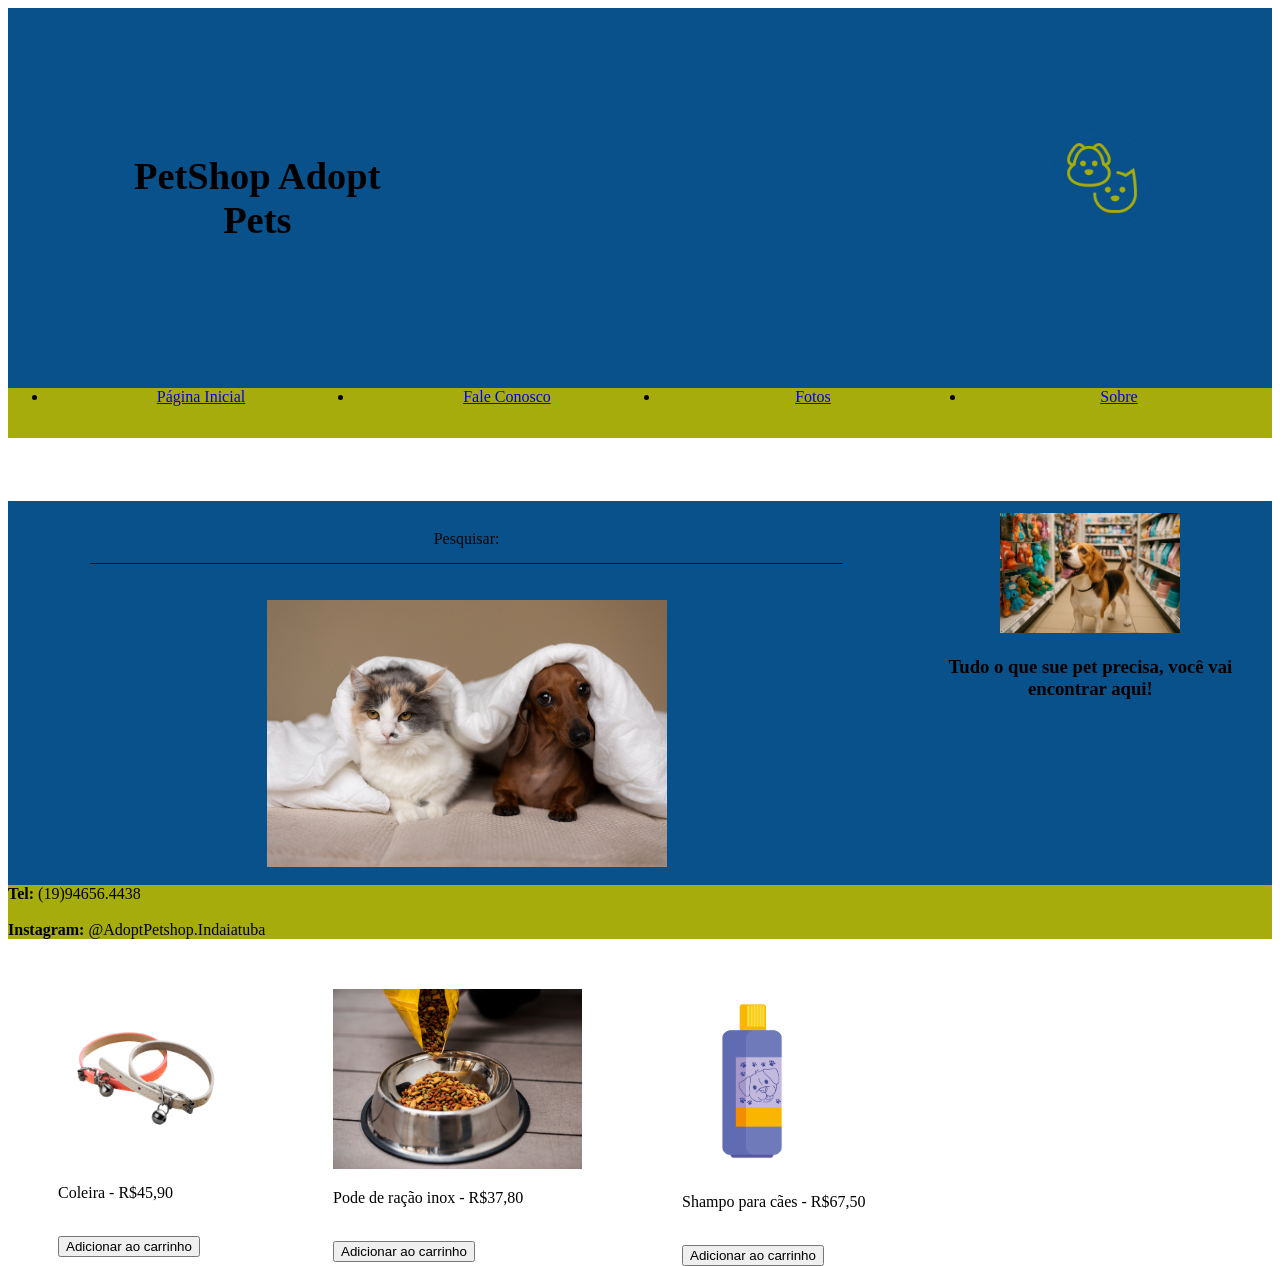
==== index.html @ 33e1f33c "atualização" ====
<!DOCTYPE html>
<html lang="pt-br">
<head>
    <meta charset="UTF-8">
    
    <meta name="viewport" content="width=device-width, initial-scale=1.0">
    <meta name="descrição" content="PetShop">
    <meta name="keywords" content="animais, petshop, banho e tosa, ração">
    <meta name="author" content="Ana Messias, Ayumi K Machia">


<link rel="stylesheet" href="style.css">
<link rel="shortcut icon" href="Imagens/LogoMarca.png" type="png" alt="Logo da marca">

    <title>PetsShop Adopt Pets</title>
</head>
<body>
    <div class="container">
        <header> <!--Informações presentes na guia-->

            <div class="nome_da_marca">
                <h1>PetShop Adopt Pets</h1>
            </div>

            <div class="header_img">
            <img src="Imagens/LogoMarca.png" alt="Logo da empresa" width="100px">
            </div>

        </header>
    </div>

     <nav> <!--Área de menu-->
        <ul>
            <li><a href="index.html" title="Início">Página Inicial</a></li>
            <li><a href="contato.html" title="Entre em contato">Fale Conosco</a></li>
            <li><a href="fotos.html" title="Resultado de clientes">Fotos</a></li>
            <li><a href="sobre.html" title="Conheça a empresa">Sobre</a></li>
        </ul>
        </nav>
 <main>
     <section> <!--Área de pesquisa-->
        <p>Pesquisar: ______________________________________________________________________________________________</p>
        <br>
        <img src="Imagens/cão e gato.jpg" width="400px">
     </section>
    
    <!--parte lateral-->
    <aside>
        <img src="Imagens/Cão olhado as prateleiras.png" alt="Cão olhado as prateleiras." width="180px">
        <h3>Tudo o que sue pet precisa, você vai encontrar aqui!</h3>
    </aside>
 </main>
 <!--Informações de contato abaixo do título-->
 <footer><strong>Tel:</strong> (19)94656.4438<br><br><strong>Instagram:</strong> @AdoptPetshop.Indaiatuba</footer>


 <div class="conjunto_de_produtos_A"> <!--Produtos em amostra na página-->

    <div class="produto1">
      <img src="Imagens/Coleira img.png"  width="175px"> <br><p>Coleira - R$45,90</p><br>
      <button >Adicionar ao carrinho</button>
    </div>
    <div class="produto2">
      <img src="Imagens/Ração.jpg"  width="249px"> <br><p>Pode de ração inox - R$37,80</p><br>
      <button >Adicionar ao carrinho</button>
    </div>

    <div class="produto3">
      <img src="Imagens/Shampo para cães.jpg"  width="140px"> <br><p>Shampo para cães - R$67,50</p><br>
      <button >Adicionar ao carrinho</button>
    </div>

 </div>
---- style.css ----
header{
    display: flex;
    text-align: center;
    background-color: #08518B;
    color:black ;
    padding: 5% ;

}

.nome_da_marca{
    padding-right: 45%;
}


.header_img{
    padding-left: 20%;
}

footer{
    background-color: rgb(252, 177, 245);
}



body{
    background-color:white;
    
    

}
/* container do nome da marca*/
.container{
    padding: 5%;
    background-color:#08518B;
    text-align: center;
    font-size: 120%;

    

}
nav ul{
    text-align: center;
    background-color: #A5AC0B;
    color: black;
    display: flex;
    height: 50px;
    margin: 0%;
}

nav li{
    width:25%;
   
}

footer{
    background-color: #A5AC0B;
}

.menu1, .menu2, .menu3, .menu4{
    width:25% ;
}
main{
    text-align: center;
    padding: 1%;
    background-color: #08518B;
    display: flex;
    padding-left: 5%;
    margin-top: 5%;
    
}

aside{
    padding-left: 5%;
    text-align: center;
    width: 30%;


}

section{

    padding: 1px;
    color:rgb(5, 5, 5);
    width:70% ;
    
}


/*Página inicial*/
.conjunto_de_produtos_A{
    display: flex;
}
.produto1, .produto2, .produto3{
    padding:50px;
    text-align: 33,3%;
    height: 120px;
}

/*Pág Fotos*/
.fotos_da_loja{

}
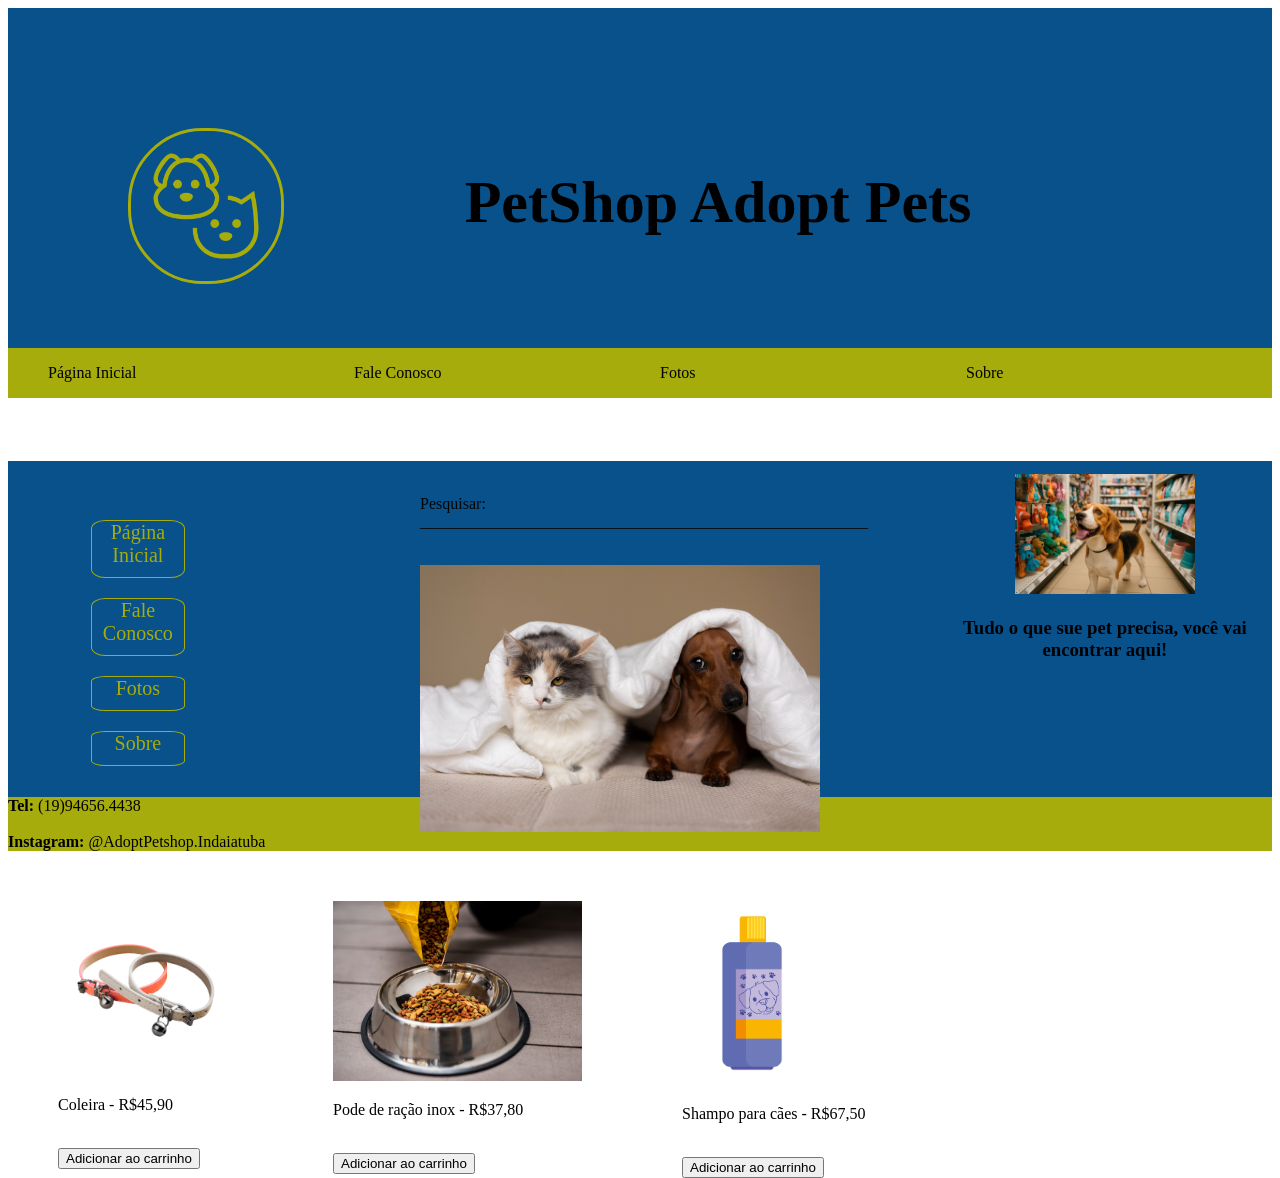
==== commit dc3c9c95: "atualização de menu lateral" ====
--- a/index.html
+++ b/index.html
@@ -18,18 +18,16 @@
     <div class="container">
         <header> <!--Informações presentes na guia-->
 
-            <div class="nome_da_marca">
-                <h1>PetShop Adopt Pets</h1>
-            </div>
+             <img src="Imagens/LogoMarca.png" alt="Logo da empresa" width="50px">
+        
+            <h1>PetShop Adopt Pets</h1>
 
-            <div class="header_img">
-            <img src="Imagens/LogoMarca.png" alt="Logo da empresa" width="100px">
-            </div>
+        
 
         </header>
     </div>
 
-     <nav> <!--Área de menu-->
+     <nav class="menu-topo"> <!--Área de menu-->
         <ul>
             <li><a href="index.html" title="Início">Página Inicial</a></li>
             <li><a href="contato.html" title="Entre em contato">Fale Conosco</a></li>
@@ -38,8 +36,18 @@
         </ul>
         </nav>
  <main>
+
+    <nav class="menu-lateral"> <!--Área de menu-->
+        <ul>
+            <li><a href="index.html" title="Início">Página Inicial</a></li>
+            <li><a href="contato.html" title="Entre em contato">Fale Conosco</a></li>
+            <li><a href="fotos.html" title="Resultado de clientes">Fotos</a></li>
+            <li><a href="sobre.html" title="Conheça a empresa">Sobre</a></li>
+        </ul>
+        </nav>
+
      <section> <!--Área de pesquisa-->
-        <p>Pesquisar: ______________________________________________________________________________________________</p>
+        <p>Pesquisar: ________________________________________________________</p>
         <br>
         <img src="Imagens/cão e gato.jpg" width="400px">
      </section>
--- a/style.css
+++ b/style.css
@@ -1,20 +1,81 @@
+.container{
+    width: 90%;
+    margin: auto;
+    justify-items: center;
+    
+}
+
 header{
     display: flex;
-    text-align: center;
+    flex: 6;
+    text-align:center;
     background-color: #08518B;
     color:black ;
     padding: 5% ;
+    height: 100px;
+    justify-content: center;
+    
+    
+
+
+}
+header h1{
+    flex:2;
+    align-items:center;
+    font-size: 60px;
+    padding: 0px 100px 0px 100px;
+    width: 700px;
+}
+
+
+header img{
+    width: 150px;
+    height: 150px;
+    border: solid #A5AC0B 3px;
+    border-radius: 75px;
+   
 
 }
 
-.nome_da_marca{
-    padding-right: 45%;
+.menu-lateral {
+    text-align: center;
+    height: 50px;
+    margin: 20px;
+    text-decoration:none;
+    padding-bottom: 10px;
+    flex:1;
+    flex: block;
+    display:1;
+    
+
 }
 
+.menu-lateral li{
+    font-size: 20px;
+    list-style: none;
+    gap:10px;
+    padding: 10px;
+    
 
-.header_img{
-    padding-left: 20%;
 }
+
+.menu-lateral a{
+    display: block;
+    text-decoration: none;
+    color: #A5AC0B;
+    border-radius: 15%;
+    background-color: transparent;
+    border: solid 1px  #A5AC0B;
+    gap:15px;
+    padding-bottom: 10px;
+
+}
+
+.menu-lateral a:hover{
+    background-color: white;
+
+}
+
 
 footer{
     background-color: rgb(252, 177, 245);
@@ -24,7 +85,7 @@
 
 body{
     background-color:white;
-    
+    display:5;
     
 
 }
@@ -38,8 +99,8 @@
     
 
 }
-nav ul{
-    text-align: center;
+
+.menu-topo {
     background-color: #A5AC0B;
     color: black;
     display: flex;
@@ -47,9 +108,27 @@
     margin: 0%;
 }
 
-nav li{
+.menu-topo ul{
+    display: flex;
+    width: 100%;
+    justify-content: center;
+}
+
+.menu-topo li{
     width:25%;
+    list-style: none;
    
+}
+
+.menu-topo a{
+     text-decoration: none;
+    color: black;
+    
+}
+
+.menu-topo a:hover{
+    background-color: white;
+
 }
 
 footer{
@@ -64,27 +143,29 @@
     padding: 1%;
     background-color: #08518B;
     display: flex;
-    padding-left: 5%;
     margin-top: 5%;
+    flex:6;
     
 }
 
 aside{
     padding-left: 5%;
     text-align: center;
-    width: 30%;
+    flex:2;
 
 
 }
 
 section{
 
-    padding: 1px;
+    padding: 5px;
+    margin-left: 200px;
     color:rgb(5, 5, 5);
-    width:70% ;
+    flex:3;
+    height:300px;
+    text-align: justify;
+}
     
-}
-
 
 /*Página inicial*/
 .conjunto_de_produtos_A{
@@ -96,8 +177,3 @@
     height: 120px;
 }
 
-/*Pág Fotos*/
-.fotos_da_loja{
-
-}
-
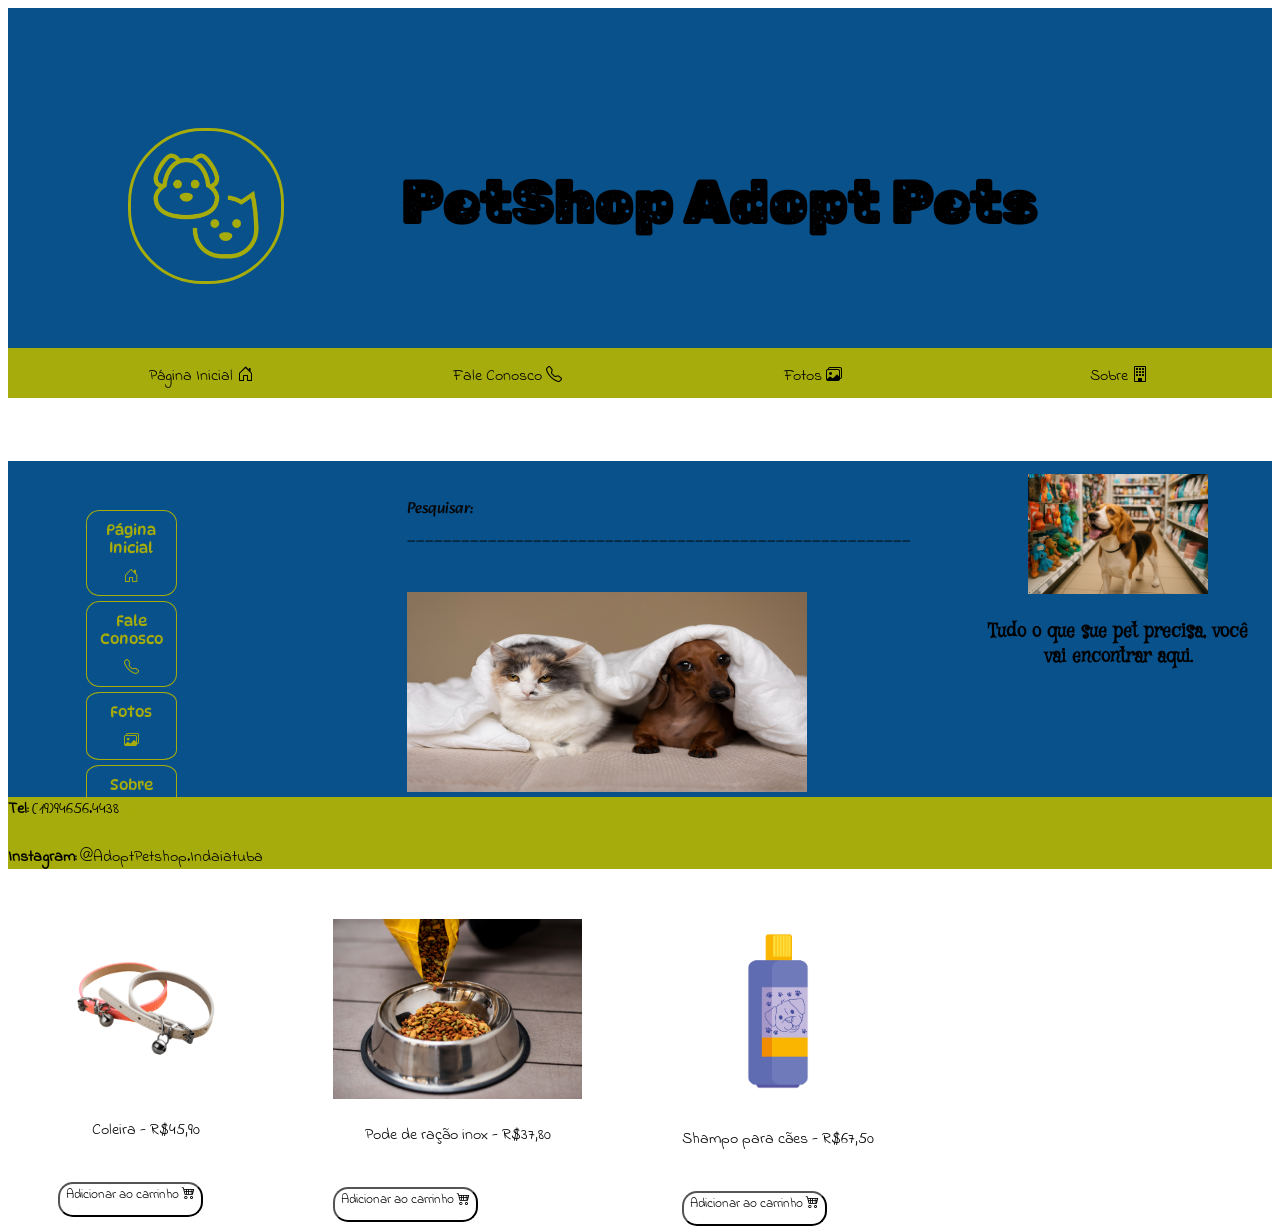
==== commit 2ef47f15: "atualização" ====
--- a/index.html
+++ b/index.html
@@ -29,33 +29,33 @@
 
      <nav class="menu-topo"> <!--Área de menu-->
         <ul>
-            <li><a href="index.html" title="Início">Página Inicial</a></li>
-            <li><a href="contato.html" title="Entre em contato">Fale Conosco</a></li>
-            <li><a href="fotos.html" title="Resultado de clientes">Fotos</a></li>
-            <li><a href="sobre.html" title="Conheça a empresa">Sobre</a></li>
+            <li><a href="index.html" title="Início">Página Inicial</a> <i class="bi bi-house-door"></i></li>
+            <li><a href="contato.html" title="Entre em contato">Fale Conosco</a> <i class="bi bi-telephone"></i></i></li>
+            <li><a href="fotos.html" title="Resultado de clientes">Fotos</a> <i class="bi bi-images"></i></li>
+            <li><a href="sobre.html" title="Conheça a empresa">Sobre</a> <i class="bi bi-building"></i></li>
         </ul>
         </nav>
  <main>
 
     <nav class="menu-lateral"> <!--Área de menu-->
         <ul>
-            <li><a href="index.html" title="Início">Página Inicial</a></li>
-            <li><a href="contato.html" title="Entre em contato">Fale Conosco</a></li>
-            <li><a href="fotos.html" title="Resultado de clientes">Fotos</a></li>
-            <li><a href="sobre.html" title="Conheça a empresa">Sobre</a></li>
+            <li><a href="index.html" title="Início">Página Inicial</a> <i class="bi bi-house-door"></i></li>
+            <li><a href="contato.html" title="Entre em contato">Fale Conosco</a> <i class="bi bi-telephone"></i></li>
+            <li><a href="fotos.html" title="Resultado de clientes">Fotos</a> <i class="bi bi-images"></i></li>
+            <li><a href="sobre.html" title="Conheça a empresa">Sobre</a> <i class="bi bi-building"></i></li>
         </ul>
         </nav>
 
      <section> <!--Área de pesquisa-->
         <p>Pesquisar: ________________________________________________________</p>
         <br>
-        <img src="Imagens/cão e gato.jpg" width="400px">
+        <img src="Imagens/cão e gato.jpg" width="400px" height="200px">
      </section>
     
     <!--parte lateral-->
     <aside>
         <img src="Imagens/Cão olhado as prateleiras.png" alt="Cão olhado as prateleiras." width="180px">
-        <h3>Tudo o que sue pet precisa, você vai encontrar aqui!</h3>
+        <h3>Tudo o que sue pet precisa, você vai encontrar aqui.</h3>
     </aside>
  </main>
  <!--Informações de contato abaixo do título-->
@@ -66,16 +66,16 @@
 
     <div class="produto1">
       <img src="Imagens/Coleira img.png"  width="175px"> <br><p>Coleira - R$45,90</p><br>
-      <button >Adicionar ao carrinho</button>
+      <button >Adicionar ao carrinho <i class="bi bi-cart4"></i></button>
     </div>
     <div class="produto2">
       <img src="Imagens/Ração.jpg"  width="249px"> <br><p>Pode de ração inox - R$37,80</p><br>
-      <button >Adicionar ao carrinho</button>
+      <button >Adicionar ao carrinho <i class="bi bi-cart4"></i></button>
     </div>
 
     <div class="produto3">
       <img src="Imagens/Shampo para cães.jpg"  width="140px"> <br><p>Shampo para cães - R$67,50</p><br>
-      <button >Adicionar ao carrinho</button>
+      <button >Adicionar ao carrinho <i class="bi bi-cart4"></i></button>
     </div>
 
  </div>
